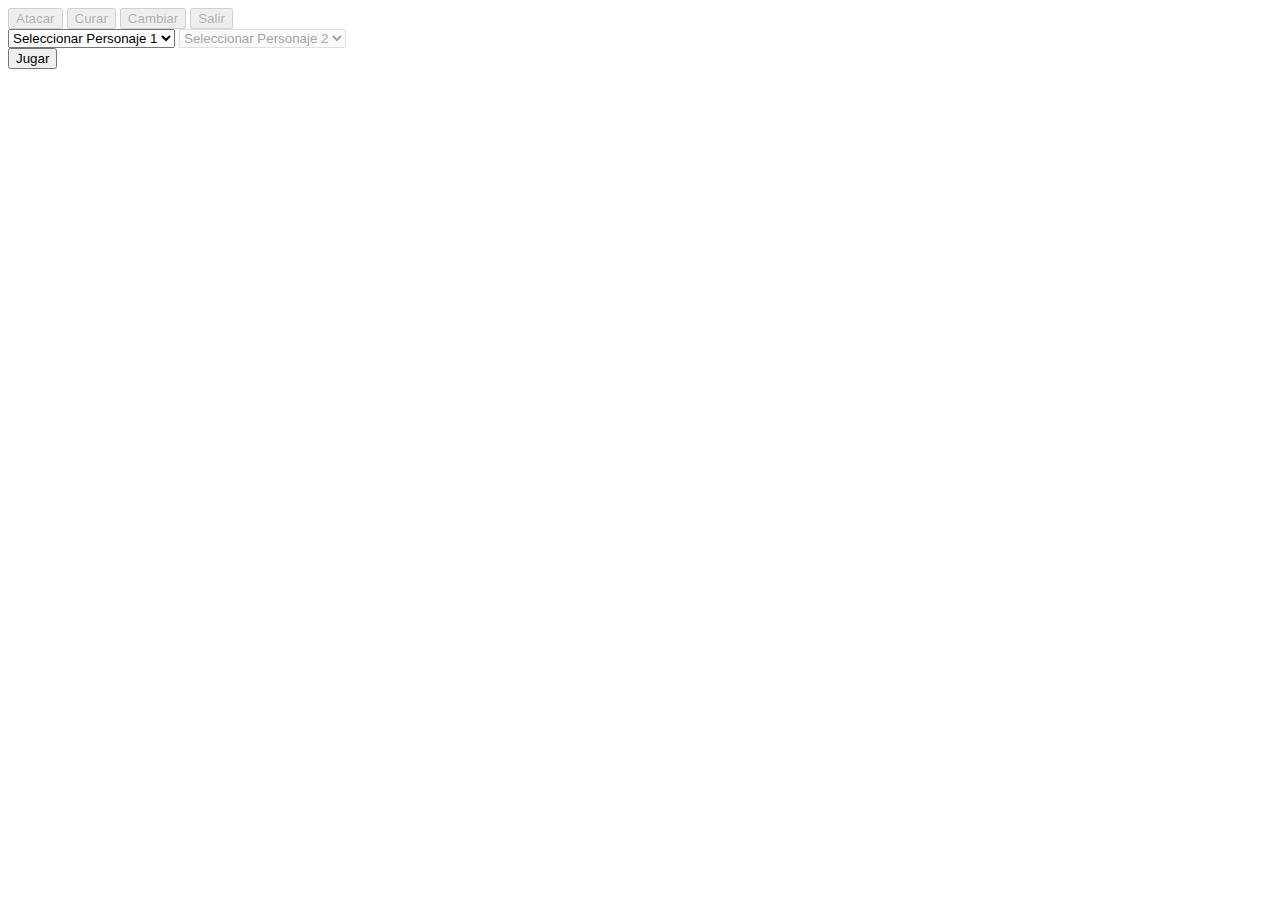
==== 03/index.html @ 2f875e00 "Add UI prototype constructor" ====
<!DOCTYPE html>
<html lang="en">
  <head>
    <meta charset="UTF-8" />
    <meta http-equiv="X-UA-Compatible" content="IE=edge" />
    <meta name="viewport" content="width=device-width, initial-scale=1.0" />
    <title>Document</title>
    <link rel="stylesheet" href="css/styles.css" />
  </head>
  <body>
    <div id="screen">
      <div class="enemy"></div>
      <div class="player"></div>
    </div>
    <div id="controls">
      <button class="action-btn attack">Atacar</button>
      <button class="action-btn heal">Curar</button>
      <button class="action-btn switch">Cambiar</button>
      <button class="action-btn exit">Salir</button>
    </div>

    <div id="settings">
      <div class="character-selection">
        <select
          name="character-selection"
          class="character-selection-dropdown character-1"
        >
          <option value="0" disabled selected>Seleccionar Personaje 1</option>
        </select>
        <select
          name="character-selection"
          class="character-selection-dropdown character-2"
        >
          <option value="0" disabled selected>Seleccionar Personaje 2</option>
        </select>
      </div>
      <button id="play-button" class="play-button">Jugar</button>
    </div>

    <script src="js/index.js" type="module"></script>
  </body>
</html>
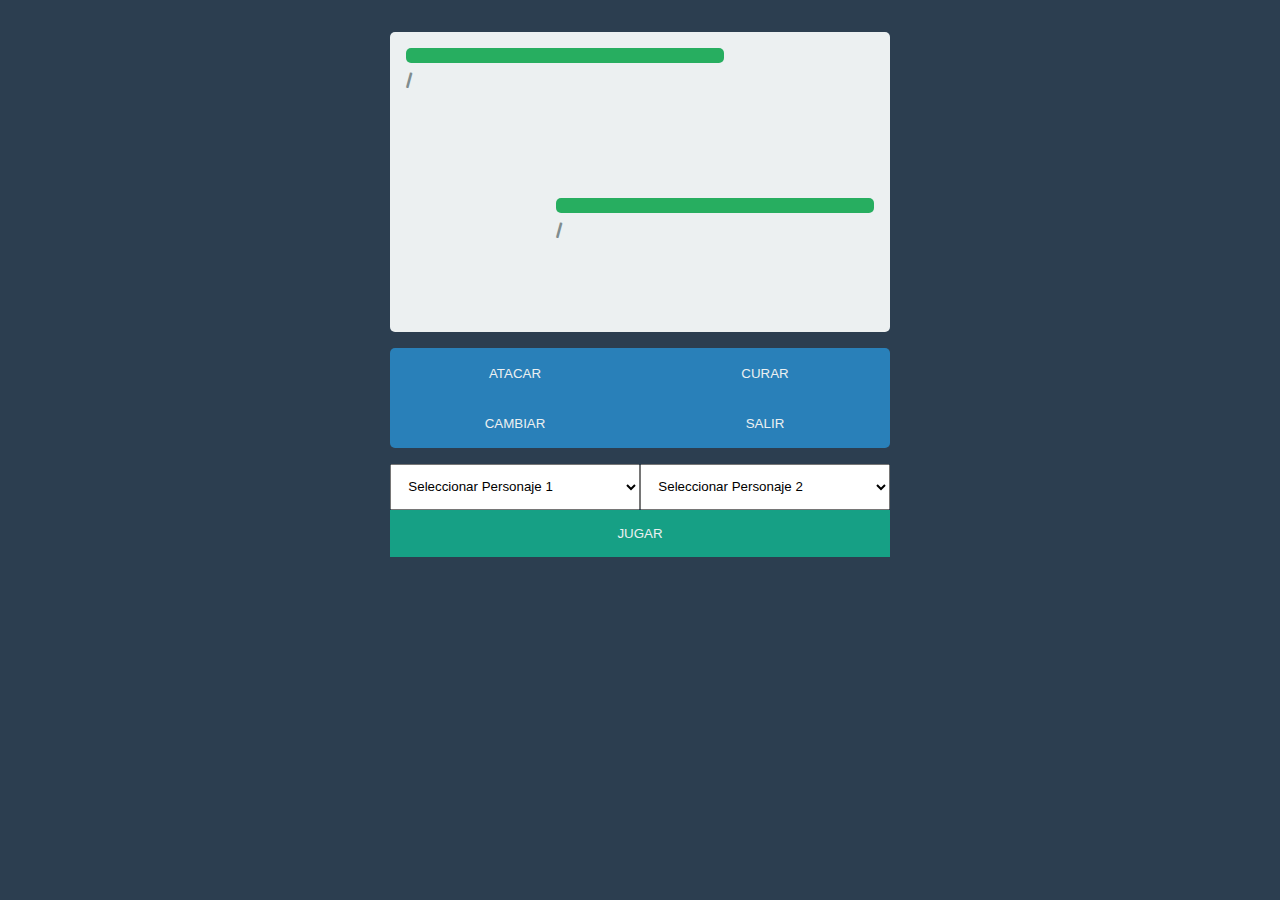
==== commit 587443ca: "Finish game" ====
--- a/03/index.html
+++ b/03/index.html
@@ -9,8 +9,40 @@
   </head>
   <body>
     <div id="screen">
-      <div class="enemy"></div>
-      <div class="player"></div>
+      <div class="enemy">
+        <div class="character-sprite">
+          <img src="" alt="" />
+        </div>
+        <div class="character-info">
+          <span class="character-name"></span>
+          <div class="hp-bar">
+            <div class="current-hp"></div>
+          </div>
+          <div class="hp-label">
+            <span class="hp-label-current"></span>
+            <span>/</span>
+            <span class="hp-label-total"></span>
+          </div>
+        </div>
+      </div>
+      <div class="player">
+        <div class="character-sprite">
+          <img src="" alt="" />
+        </div>
+        <div class="character-info">
+          <span class="character-name"></span>
+          <div class="hp-bar">
+            <div class="current-hp"></div>
+          </div>
+          <div class="hp-label">
+            <span class="hp-label-current"></span>
+            <span>/</span>
+            <span class="hp-label-total"></span>
+          </div>
+        </div>
+      </div>
+      <div class="start-screen">NOMBRE DEL JUEGO</div>
+      <div class="end-screen"></div>
     </div>
     <div id="controls">
       <button class="action-btn attack">Atacar</button>
--- a/03/css/styles.css
+++ b/03/css/styles.css
@@ -0,0 +1,206 @@
+@import url("https://fonts.googleapis.com/css2?family=Baloo+Tammudu+2:wght@400;700&display=swap");
+
+:root {
+  /* color palette */
+  /* https://flatuicolors.com/palette/defo */
+
+  --bg-color: #2c3e50;
+  --bg-color-light: #34495e;
+  --bg-screen-color: #ecf0f1;
+  --btn-bg: #2980b9;
+  --btn-bg-disabled: #7f8c8d;
+  --btn-text: #ecf0f1;
+  --btn-hover: #3498db;
+  --play-btn: #16a085;
+  --play-btn-hover: #1abc9c;
+  --play-btn-text: #ecf0f1;
+  --screen-text-dark: #2c3e50;
+  --screen-text-light: #7f8c8d;
+  --hp-bar-bg: #bdc3c7;
+  --hp-bar-current: #27ae60;
+
+  --border-radius: 5px;
+  --screen-width: 500px;
+  --screen-height: 300px;
+  --controls-width: var(--screen-width);
+  --controls-height: 2000px;
+
+  --main-font: "Baloo Tammudu 2", cursive;
+}
+
+* {
+  padding: 0;
+  margin: 0;
+  box-sizing: border-box;
+}
+
+body {
+  background-color: var(--bg-color);
+}
+
+#screen {
+  position: relative;
+  background-color: var(--bg-screen-color);
+  width: var(--screen-width);
+  height: var(--screen-height);
+  margin: 2rem auto 1rem;
+  border-radius: var(--border-radius);
+  overflow: hidden;
+}
+
+#screen .start-screen {
+  position: absolute;
+  top: 0;
+  width: 100%;
+  height: 100%;
+  background-color: var(--bg-color-light);
+  display: none;
+  color: white;
+  font-family: var(--main-font);
+  font-size: 2.5rem;
+  text-align: center;
+  padding-top: 6rem;
+}
+
+#screen .end-screen {
+  position: absolute;
+  top: 0;
+  width: 100%;
+  height: 100%;
+  background-color: black;
+  display: none;
+  color: white;
+  font-family: var(--main-font);
+  font-size: 2.5rem;
+  text-align: center;
+  padding-top: 6rem;
+}
+
+#screen .enemy {
+  width: 100%;
+  height: 50%;
+  display: flex;
+  flex-direction: row-reverse;
+}
+
+#screen .player {
+  width: 100%;
+  height: 50%;
+  display: flex;
+}
+
+.character-sprite {
+  width: 30%;
+  display: flex;
+  align-items: center;
+  justify-content: center;
+}
+
+.character-sprite img {
+  max-width: 100%;
+  height: 90%;
+}
+
+.character-info {
+  width: 70%;
+  height: 100%;
+  padding: 1rem;
+}
+
+.character-info .character-name {
+  text-transform: uppercase;
+  font-family: var(--main-font);
+  font-weight: bold;
+  letter-spacing: 0.07rem;
+  font-size: 1.2rem;
+  line-height: 2rem;
+  color: var(--screen-text-dark);
+}
+
+.character-info .hp-bar {
+  background-color: var(--hp-bar-bg);
+  border-radius: 5px;
+  width: 100%;
+  height: 15px;
+  overflow: hidden;
+}
+
+.character-info .hp-bar .current-hp {
+  background-color: var(--hp-bar-current);
+  width: 100%;
+  height: 100%;
+}
+
+.character-info .hp-label {
+  text-transform: uppercase;
+  font-family: var(--main-font);
+  font-weight: bold;
+  letter-spacing: 0.07rem;
+  font-size: 1.2rem;
+  color: var(--screen-text-light);
+}
+
+#controls {
+  width: var(--screen-width);
+  height: 100px;
+  margin: 0 auto;
+  display: flex;
+  flex-wrap: wrap;
+  border-radius: var(--border-radius);
+  overflow: hidden;
+}
+
+.action-btn {
+  background-color: var(--btn-bg);
+  color: var(--btn-text);
+  width: 50%;
+  height: 50%;
+  border: none;
+  text-transform: uppercase;
+  transition: background 0.3s ease-out;
+  cursor: pointer;
+}
+
+.action-btn:hover {
+  background-color: var(--btn-hover);
+}
+
+.action-btn:disabled {
+  background-color: var(--btn-bg-disabled);
+  cursor: initial;
+}
+
+#settings {
+  width: var(--screen-width);
+  margin: 1rem auto 0;
+  display: flex;
+  flex-direction: column;
+}
+
+.character-selection {
+  display: flex;
+}
+
+.character-selection-dropdown {
+  width: 50%;
+  padding: 1em;
+}
+
+.play-button {
+  background-color: var(--play-btn);
+  color: var(--play-btn-text);
+  border: none;
+  text-transform: uppercase;
+  transition: background 0.3s ease-out;
+  cursor: pointer;
+  padding: 1rem 2em;
+}
+
+.play-button:hover {
+  background-color: var(--play-btn-hover);
+}
+
+.play-button:disabled {
+  background-color: var(--btn-bg-disabled);
+  cursor: initial;
+}
